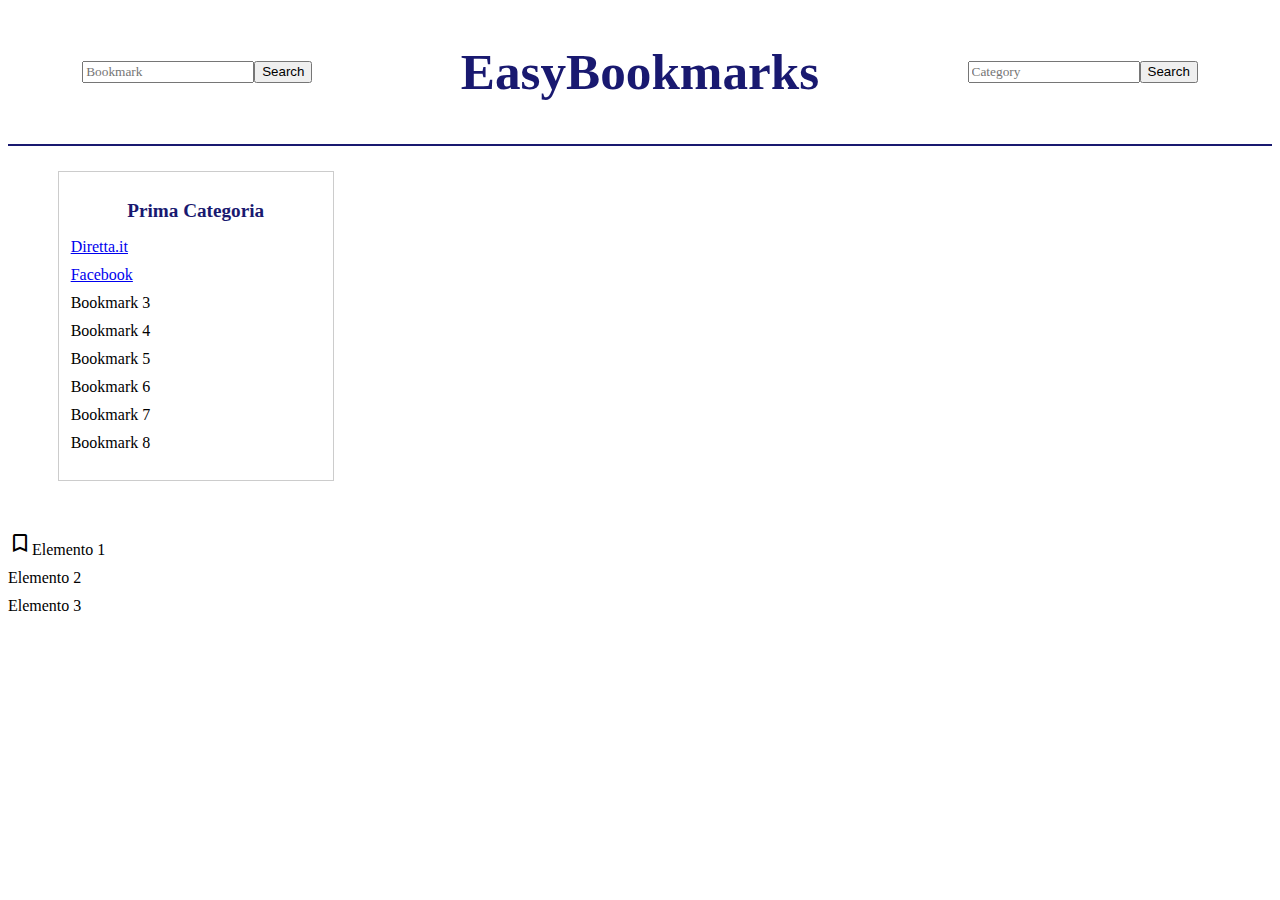
==== index.html @ 7f330d63 "Initial commit" ====
<!DOCTYPE html>
<html lang="en">
<head>
  <meta charset="UTF-8">
  <meta name="viewport" content="width=device-width, initial-scale=1.0">
  <title>EasyBookmarks</title>
  <link rel="stylesheet" href="style.css">
  <link rel="stylesheet" href="https://fonts.googleapis.com/css2?family=Material+Symbols+Outlined:opsz,wght,FILL,GRAD@24,400,0,0" />
</head>
<body>
	
  <div id="top">


    <div id="sbookmarks1" class="sup"> 
      <label for="search bookmark" class="searchbox"></label>
      <input type="search" id="searchbookmark" class="sbox" name="search bookmark" placeholder="Bookmark">
      <input type="submit" class="sub" value="Search">
    </div>
   
    <div id="title" class="sup">
      <h1>EasyBookmarks</h1>
    </div>

<div id="search-bar">
    <div id="sbookmarks2" class="sup"> 
      <label for="search bookmark" class="searchbox"></label>
      <input type="search" id="searchbookmark" class="sbox" name="search bookmark" placeholder="Bookmark">
      <input type="submit" class="sub" value="Search">
    </div>
    <div id="scategory" class="sup"> 
      <label for="search category" class="searchbox"></label>
      <input type="search" id="searchcategory" class="sbox" name="search category" placeholder="Category">
      <input type="submit" class="sub" value="Search">
      </div>

  </div>
</div>

  <div id="horizontal">
    <hr color="#191970" size="2px">
  </div>

<div id="contentDiv">

  <!--<div class="FirstRow">
    <h2 class="CatName">Prima Categoria</h2>

    <ul>
      <li><a href="https://www.diretta.it/">Diretta.it</a><i class="fa-solid fa-bookmark"></i></li>
      <li><a href="https://www.facebook.com/">Facebook</a></li>
      <li>Bookmark 3</li>
      <li>Bookmark 4</li>
      <li>Bookmark 5</li>
      <li>Bookmark 6</li>
      <li>Bookmark 7</li>
      <li>Bookmark 8</li>
    </ul>
  </div>-->
  <div class="categoryDiv">
    <h2 class="CatName">Prima Categoria</h2>

    <ul>
      <li><a href="https://www.diretta.it/">Diretta.it</a><i class="fa-solid fa-bookmark"></i></li>
      <li><a href="https://www.facebook.com/">Facebook</a></li>
      <li>Bookmark 3</li>
      <li>Bookmark 4</li>
      <li>Bookmark 5</li>
      <li>Bookmark 6</li>
      <li>Bookmark 7</li>
      <li>Bookmark 8</li>
    </ul>
  </div>
</div>



<!-- per l'icona +

<span class="material-symbols-outlined">
  add
  </span>

--> 
  
<ul id=”lista-web-font”>
  <li><i class="material-symbols-outlined">
    bookmark
    </i>Elemento 1</li>
  <li>Elemento 2</li>
  <li>Elemento 3</li>
</ul>



  
</body>
</html>
---- style.css ----
#top {
    display: flex;
    text-align: center;
    margin-top: 0;
    margin-bottom: 0;
    align-items: center;
    justify-content: space-around;
   }



.sup {
    text-align: center;
    display: flex;
}

#sbookmarks2{
    display: none;
}

#search-bar{
    display: flex;
    flex-direction: row;
    justify-content: space-around;

}
#title {
    text-align: center;
    font-family: 'Georgia', Times, serif;
    font-size:160%;
    color: midnightblue; 
}

.sbox {
    font-family: 'Georgia', Times, serif;
}


       
/*.sbox {       per stondare le barre di ricerca
    border: 0;
    -moz-border-radius: 8px;
    -webkit-border-radius: 8px;
    border-radius:8px;
    -moz-box-shadow: 1px 1px 2px rgba(0, 0, 0, 0.75) inset;
    -webkit-box-shadow: 1px 1px 2px rgba(0, 0, 0, 0.75) inset;
    box-shadow: 1px 1px 2px rgba(0, 0, 0, 0.75) inset;

} */

#horizontal {
    margin-bottom: 2%;
}

#contentDiv{
    margin: 2%;
}

.categoryDiv {
    border: 1px solid #ccc;
    padding: 1%;
    width: 13.5%; /* Personalizza la larghezza del riquadro a tuo piacimento */
    display: inline-block;
    margin-left: 2%;
    margin-right: 2%;
    margin-bottom: 2%;    
    min-width: 250px;
    /*background-color: gainsboro;*/
    
  }

.CatName {
    text-align: center;
    color: midnightblue; 
    font-family: 'Georgia', Times, serif;
    font-size: 120%;
}



ul{
    list-style-type: none;
    padding: 0;
}

li{
    margin-bottom: 10px;
}

.list-icon{
    margin-right: 10px;
    margin-bottom: 10px;
}



 @media screen and (max-width:900px) {
    #sbookmarks1{
        display: none;
    }
     #sbookmarks2{
        display: flex;
    }

    #top {
        display: flex;
        flex-direction: column;
        align-items: center;
       }
       #search-bar{
       width: 100%;
    }
    
 }       
 @media screen and (max-width:500px) {
    #search-bar{
        flex-direction: column;
        align-items: center;
    }
    #sbookmarks2{
        margin-bottom: 10px;
    }
    #title {
        font-size: 110%;
    }
 }
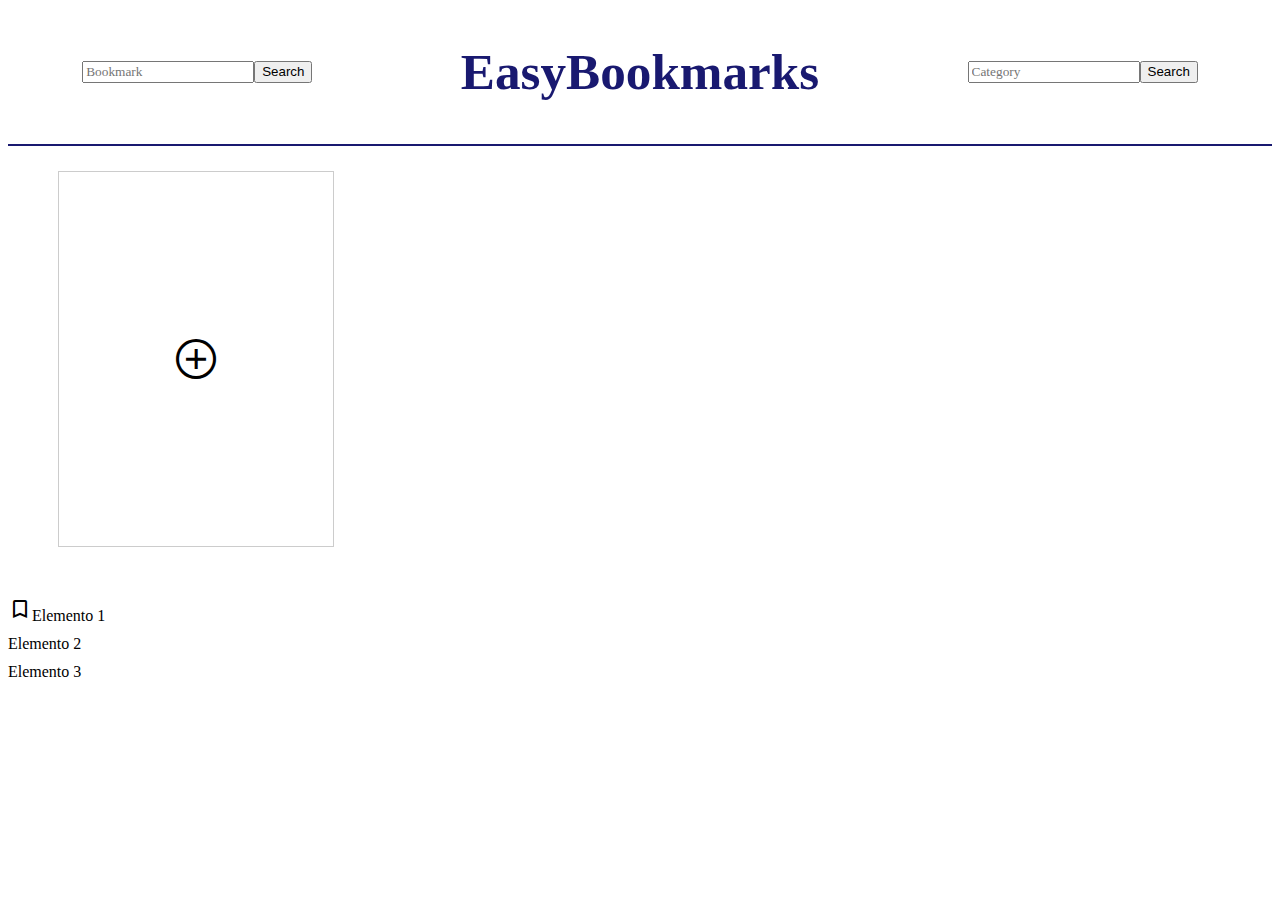
==== commit b5f1d9ba: "added newCategory function" ====
--- a/index.html
+++ b/index.html
@@ -1,49 +1,66 @@
 <!DOCTYPE html>
 <html lang="en">
-<head>
-  <meta charset="UTF-8">
-  <meta name="viewport" content="width=device-width, initial-scale=1.0">
-  <title>EasyBookmarks</title>
-  <link rel="stylesheet" href="style.css">
-  <link rel="stylesheet" href="https://fonts.googleapis.com/css2?family=Material+Symbols+Outlined:opsz,wght,FILL,GRAD@24,400,0,0" />
-</head>
-<body>
-	
-  <div id="top">
+  <head>
+    <meta charset="UTF-8" />
+    <meta name="viewport" content="width=device-width, initial-scale=1.0" />
+    <title>EasyBookmarks</title>
+    <link rel="stylesheet" href="style.css" />
+    <script src="script.js"></script>
+    <link
+      rel="stylesheet"
+      href="https://fonts.googleapis.com/css2?family=Material+Symbols+Outlined:opsz,wght,FILL,GRAD@24,400,0,0"
+    />
+  </head>
+  <body>
+    <div id="top">
+      <div id="sbookmarks1" class="sup">
+        <label for="search bookmark" class="searchbox"></label>
+        <input
+          type="search"
+          id="searchbookmark"
+          class="sbox"
+          name="search bookmark"
+          placeholder="Bookmark"
+        />
+        <input type="submit" class="sub" value="Search" />
+      </div>
 
+      <div id="title" class="sup">
+        <h1>EasyBookmarks</h1>
+      </div>
 
-    <div id="sbookmarks1" class="sup"> 
-      <label for="search bookmark" class="searchbox"></label>
-      <input type="search" id="searchbookmark" class="sbox" name="search bookmark" placeholder="Bookmark">
-      <input type="submit" class="sub" value="Search">
-    </div>
-   
-    <div id="title" class="sup">
-      <h1>EasyBookmarks</h1>
+      <div id="search-bar">
+        <div id="sbookmarks2" class="sup">
+          <label for="search bookmark" class="searchbox"></label>
+          <input
+            type="search"
+            id="searchbookmark"
+            class="sbox"
+            name="search bookmark"
+            placeholder="Bookmark"
+          />
+          <input type="submit" class="sub" value="Search" />
+        </div>
+        <div id="scategory" class="sup">
+          <label for="search category" class="searchbox"></label>
+          <input
+            type="search"
+            id="searchcategory"
+            class="sbox"
+            name="search category"
+            placeholder="Category"
+          />
+          <input type="submit" class="sub" value="Search" />
+        </div>
+      </div>
     </div>
 
-<div id="search-bar">
-    <div id="sbookmarks2" class="sup"> 
-      <label for="search bookmark" class="searchbox"></label>
-      <input type="search" id="searchbookmark" class="sbox" name="search bookmark" placeholder="Bookmark">
-      <input type="submit" class="sub" value="Search">
+    <div id="horizontal">
+      <hr color="#191970" size="2px" />
     </div>
-    <div id="scategory" class="sup"> 
-      <label for="search category" class="searchbox"></label>
-      <input type="search" id="searchcategory" class="sbox" name="search category" placeholder="Category">
-      <input type="submit" class="sub" value="Search">
-      </div>
 
-  </div>
-</div>
-
-  <div id="horizontal">
-    <hr color="#191970" size="2px">
-  </div>
-
-<div id="contentDiv">
-
-  <!--<div class="FirstRow">
+    <div id="contentDiv">
+      <!--<div class="FirstRow">
     <h2 class="CatName">Prima Categoria</h2>
 
     <ul>
@@ -57,42 +74,25 @@
       <li>Bookmark 8</li>
     </ul>
   </div>-->
-  <div class="categoryDiv">
-    <h2 class="CatName">Prima Categoria</h2>
+      <div class="categoryDiv">
+        <div id="addCategoryDiv">
+          <i id="addCategory" class="material-symbols-outlined" onclick="addCategory('category_name')"> add_circle</i>
+        </div>
+      </div>
+    </div>
 
-    <ul>
-      <li><a href="https://www.diretta.it/">Diretta.it</a><i class="fa-solid fa-bookmark"></i></li>
-      <li><a href="https://www.facebook.com/">Facebook</a></li>
-      <li>Bookmark 3</li>
-      <li>Bookmark 4</li>
-      <li>Bookmark 5</li>
-      <li>Bookmark 6</li>
-      <li>Bookmark 7</li>
-      <li>Bookmark 8</li>
-    </ul>
-  </div>
-</div>
-
-
-
-<!-- per l'icona +
+    <!-- per l'icona +
 
 <span class="material-symbols-outlined">
   add
   </span>
 
---> 
-  
-<ul id=”lista-web-font”>
-  <li><i class="material-symbols-outlined">
-    bookmark
-    </i>Elemento 1</li>
-  <li>Elemento 2</li>
-  <li>Elemento 3</li>
-</ul>
+-->
 
-
-
-  
-</body>
-</html>+    <ul id="”lista-web-font”">
+      <li><i class="material-symbols-outlined"> bookmark </i>Elemento 1</li>
+      <li>Elemento 2</li>
+      <li>Elemento 3</li>
+    </ul>
+  </body>
+</html>
--- a/style.css
+++ b/style.css
@@ -1,44 +1,37 @@
-
-
 #top {
-    display: flex;
-    text-align: center;
-    margin-top: 0;
-    margin-bottom: 0;
-    align-items: center;
-    justify-content: space-around;
-   }
-
-
+  display: flex;
+  text-align: center;
+  margin-top: 0;
+  margin-bottom: 0;
+  align-items: center;
+  justify-content: space-around;
+}
 
 .sup {
-    text-align: center;
-    display: flex;
+  text-align: center;
+  display: flex;
 }
 
-#sbookmarks2{
-    display: none;
+#sbookmarks2 {
+  display: none;
 }
 
-#search-bar{
-    display: flex;
-    flex-direction: row;
-    justify-content: space-around;
-
+#search-bar {
+  display: flex;
+  flex-direction: row;
+  justify-content: space-around;
 }
 #title {
-    text-align: center;
-    font-family: 'Georgia', Times, serif;
-    font-size:160%;
-    color: midnightblue; 
+  text-align: center;
+  font-family: "Georgia", Times, serif;
+  font-size: 160%;
+  color: midnightblue;
 }
 
 .sbox {
-    font-family: 'Georgia', Times, serif;
+  font-family: "Georgia", Times, serif;
 }
 
-
-       
 /*.sbox {       per stondare le barre di ricerca
     border: 0;
     -moz-border-radius: 8px;
@@ -51,81 +44,87 @@
 } */
 
 #horizontal {
-    margin-bottom: 2%;
+  margin-bottom: 2%;
 }
 
-#contentDiv{
+#contentDiv {    
     margin: 2%;
+    display: flex;
+    /*flex-direction: row-reverse;
+    justify-content: flex-end;*/
+    flex-wrap: wrap;
 }
 
 .categoryDiv {
-    border: 1px solid #ccc;
-    padding: 1%;
-    width: 13.5%; /* Personalizza la larghezza del riquadro a tuo piacimento */
-    display: inline-block;
-    margin-left: 2%;
-    margin-right: 2%;
-    margin-bottom: 2%;    
-    min-width: 250px;
-    /*background-color: gainsboro;*/
-    
+  border: 1px solid #ccc;
+  padding: 1%;
+  width: 13.5%; /* Personalizza la larghezza del riquadro a tuo piacimento */
+  display: inline-block;
+  margin-left: 2%;
+  margin-right: 2%;
+  margin-bottom: 2%;
+  min-width: 250px;
+  height: 350px;
+  /*background-color: gainsboro;*/
+}
+
+#addCategory {
+  font-size: 300%;
+}
+#addCategoryDiv {
+  height: 100%;
+  display: flex;
+  align-items: center;
+  justify-content: center;
+}
+
+.CatName {
+  text-align: center;
+  color: midnightblue;
+  font-family: "Georgia", Times, serif;
+  font-size: 120%;
+}
+
+ul {
+  list-style-type: none;
+  padding: 0;
+}
+
+li {
+  margin-bottom: 10px;
+}
+
+.list-icon {
+  margin-right: 10px;
+  margin-bottom: 10px;
+}
+
+@media screen and (max-width: 900px) {
+  #sbookmarks1 {
+    display: none;
+  }
+  #sbookmarks2 {
+    display: flex;
   }
 
-.CatName {
-    text-align: center;
-    color: midnightblue; 
-    font-family: 'Georgia', Times, serif;
-    font-size: 120%;
+  #top {
+    display: flex;
+    flex-direction: column;
+    align-items: center;
+  }
+  #search-bar {
+    width: 100%;
+  }
 }
-
-
-
-ul{
-    list-style-type: none;
-    padding: 0;
+@media screen and (max-width: 500px) {
+  #search-bar {
+    flex-direction: column;
+    align-items: center;
+  }
+  #sbookmarks2 {
+    margin-bottom: 10px;
+  }
+  #title {
+    font-size: 110%;
+  }
 }
-
-li{
-    margin-bottom: 10px;
-}
-
-.list-icon{
-    margin-right: 10px;
-    margin-bottom: 10px;
-}
-
-
-
- @media screen and (max-width:900px) {
-    #sbookmarks1{
-        display: none;
-    }
-     #sbookmarks2{
-        display: flex;
-    }
-
-    #top {
-        display: flex;
-        flex-direction: column;
-        align-items: center;
-       }
-       #search-bar{
-       width: 100%;
-    }
-    
- }       
- @media screen and (max-width:500px) {
-    #search-bar{
-        flex-direction: column;
-        align-items: center;
-    }
-    #sbookmarks2{
-        margin-bottom: 10px;
-    }
-    #title {
-        font-size: 110%;
-    }
- }  
-
-
-
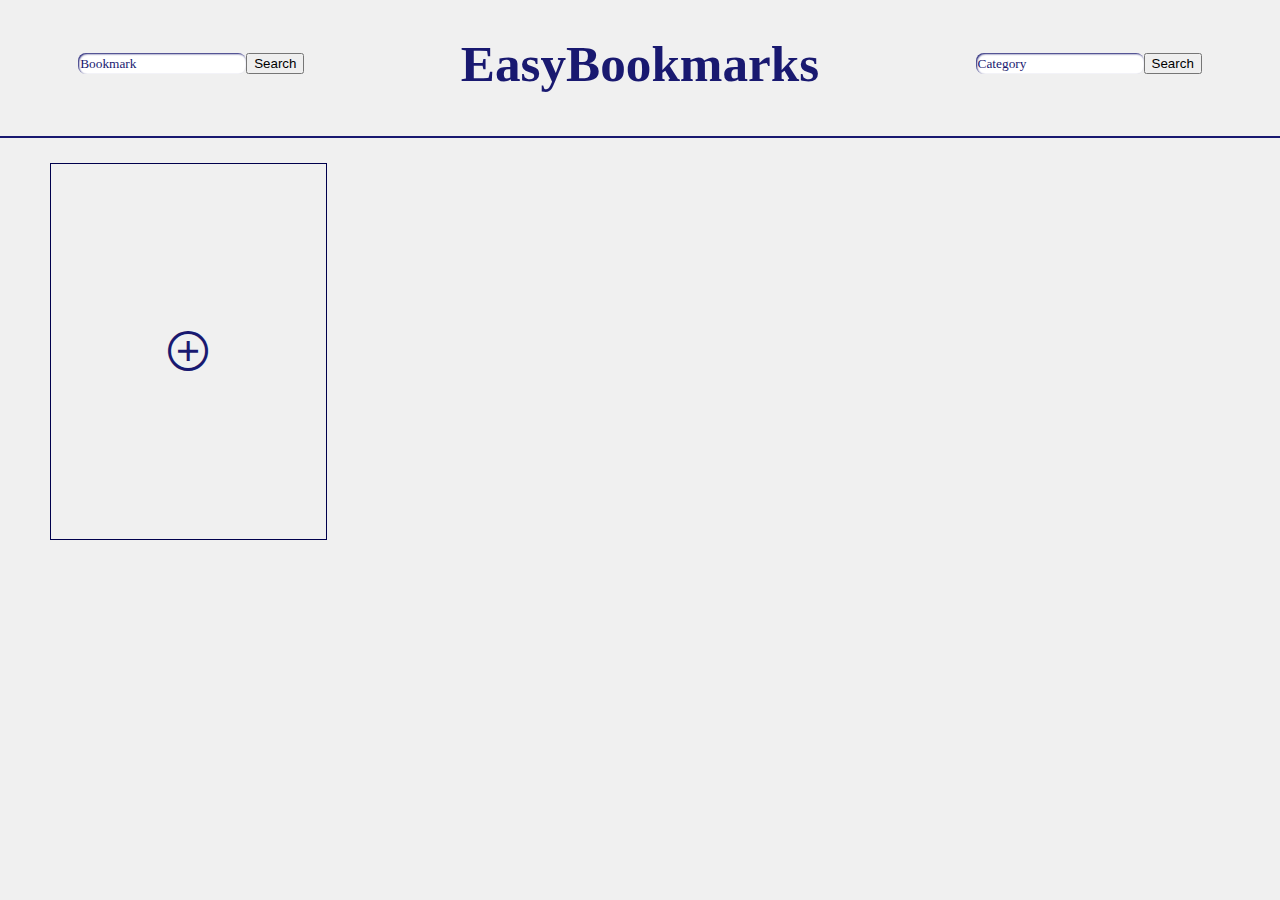
==== commit ed50428c: "delete add subcategories" ====
--- a/index.html
+++ b/index.html
@@ -76,23 +76,13 @@
   </div>-->
       <div class="categoryDiv">
         <div id="addCategoryDiv">
-          <i id="addCategory" class="material-symbols-outlined" onclick="addCategory('category_name')"> add_circle</i>
+          <i title = "Add Category" id="addCategory" class="material-symbols-outlined" onclick="openAddCategoryDialog()"> add_circle</i>
         </div>
       </div>
     </div>
 
-    <!-- per l'icona +
+   
 
-<span class="material-symbols-outlined">
-  add
-  </span>
-
--->
-
-    <ul id="”lista-web-font”">
-      <li><i class="material-symbols-outlined"> bookmark </i>Elemento 1</li>
-      <li>Elemento 2</li>
-      <li>Elemento 3</li>
-    </ul>
+   
   </body>
 </html>
--- a/style.css
+++ b/style.css
@@ -1,3 +1,9 @@
+body {
+  background-color: #f0f0f0; /* Sostituisci con il colore desiderato */
+  margin: 0; /* Rimuove il margine predefinito */
+  padding: 0; /* Rimuove il padding predefinito */
+}
+
 #top {
   display: flex;
   text-align: center;
@@ -32,31 +38,53 @@
   font-family: "Georgia", Times, serif;
 }
 
-/*.sbox {       per stondare le barre di ricerca
-    border: 0;
-    -moz-border-radius: 8px;
-    -webkit-border-radius: 8px;
-    border-radius:8px;
-    -moz-box-shadow: 1px 1px 2px rgba(0, 0, 0, 0.75) inset;
-    -webkit-box-shadow: 1px 1px 2px rgba(0, 0, 0, 0.75) inset;
-    box-shadow: 1px 1px 2px rgba(0, 0, 0, 0.75) inset;
-
-} */
+.sbox {
+  border: 0;
+  -moz-border-radius: 8px;
+  -webkit-border-radius: 8px;
+  border-radius: 8px;
+  -moz-box-shadow: 1px 1px 2px rgb(25, 25, 112) inset;
+  -webkit-box-shadow: 1px 1px 2px rgb(25, 25, 112) inset;
+  box-shadow: 1px 1px 2px rgb(25, 25, 112) inset;
+}
+
+i {
+  cursor: pointer;
+}
 
 #horizontal {
   margin-bottom: 2%;
 }
 
-#contentDiv {    
-    margin: 2%;
-    display: flex;
-    /*flex-direction: row-reverse;
+#contentDiv {
+  margin: 2%;
+  display: flex;
+  /*flex-direction: row-reverse;
     justify-content: flex-end;*/
-    flex-wrap: wrap;
+  flex-wrap: wrap;
+}
+
+.divUrlSub {
+  display: none;
+
+  margin-left: 10%;
+}
+
+.liDiv {
+  display: flex;
+  align-items: flex-start;
+  color: midnightblue;
+  margin-left: 5%;
+}
+.headerDiv {
+  display: flex;
+  align-items: center;
+  justify-content: space-around;
+  color: midnightblue;
 }
 
 .categoryDiv {
-  border: 1px solid #ccc;
+  border: 1px solid #00004c;
   padding: 1%;
   width: 13.5%; /* Personalizza la larghezza del riquadro a tuo piacimento */
   display: inline-block;
@@ -70,12 +98,17 @@
 
 #addCategory {
   font-size: 300%;
+  color: midnightblue;
 }
 #addCategoryDiv {
   height: 100%;
   display: flex;
   align-items: center;
   justify-content: center;
+}
+
+.buttonDiv {
+  color: midnightblue;
 }
 
 .CatName {
@@ -128,3 +161,57 @@
     font-size: 110%;
   }
 }
+
+/* per cambiare il colore del placeholder delle barre di ricerca*/
+::-webkit-input-placeholder {
+  /* WebKit browsers (Safari, Google Chrome, Opera 15+) */
+  color: midnightblue;
+}
+:-moz-placeholder {
+  /* Mozilla Firefox 4 to 18 */
+  color: midnightblue;
+  opacity: 1;
+}
+::-moz-placeholder {
+  /* Mozilla Firefox 19+ */
+  color: midnightblue;
+  opacity: 1;
+}
+:-ms-input-placeholder {
+  /* Internet Explorer 10+ */
+  color: midnightblue;
+}
+
+#finestraInput {
+  display: none;
+  position: fixed;
+  top: 50%;
+  left: 50%;
+  transform: translate(-50%, -50%);
+  padding: 20px;
+  background-color: #fff;
+  border: 1px solid #ccc;
+  box-shadow: 0 0 10px rgba(0, 0, 0, 0.2);
+  z-index: 999;
+}
+
+#inputUtente {
+  width: 100%;
+  padding: 10px;
+  font-size: 16px;
+  margin-bottom: 10px;
+}
+
+#confermaButton {
+  padding: 12px 20px;
+  font-size: 16px;
+  background-color: #4caf50;
+  color: #fff;
+  border: none;
+  border-radius: 5px;
+  cursor: pointer;
+}
+
+#confermaButton:hover {
+  background-color: #45a049;
+}
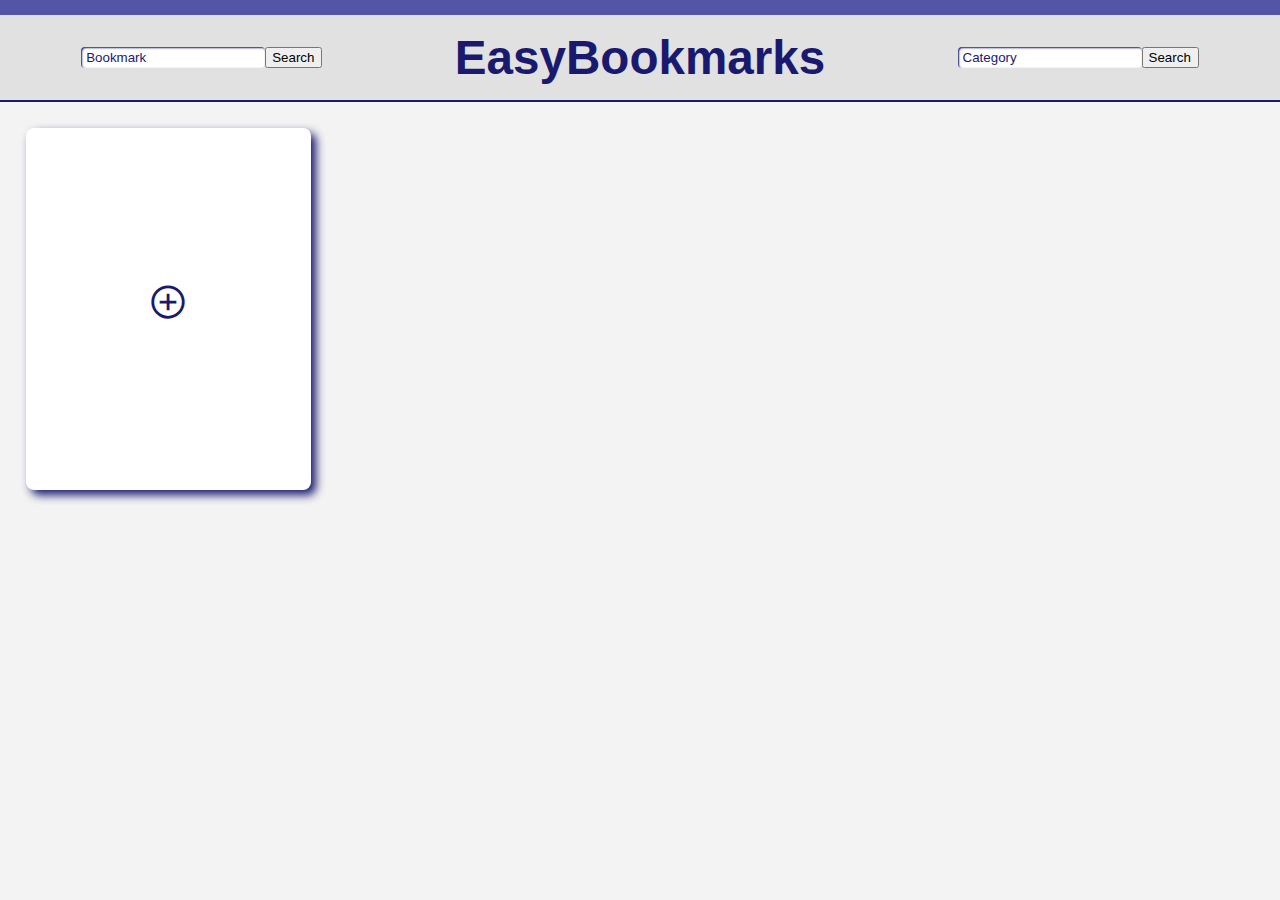
==== commit badadd93: "added hierarchy" ====
--- a/index.html
+++ b/index.html
@@ -5,22 +5,24 @@
     <meta name="viewport" content="width=device-width, initial-scale=1.0" />
     <title>EasyBookmarks</title>
     <link rel="stylesheet" href="style.css" />
-    <script src="script.js"></script>
+    <script src="script2.js"></script>
     <link
       rel="stylesheet"
       href="https://fonts.googleapis.com/css2?family=Material+Symbols+Outlined:opsz,wght,FILL,GRAD@24,400,0,0"
     />
   </head>
   <body>
+    <div id="row"></div>
     <div id="top">
       <div id="sbookmarks1" class="sup">
         <label for="search bookmark" class="searchbox"></label>
         <input
-          type="search"
+          type="text"
           id="searchbookmark"
           class="sbox"
           name="search bookmark"
           placeholder="Bookmark"
+          oninput="searchBookmark(value)"
         />
         <input type="submit" class="sub" value="Search" />
       </div>
@@ -33,22 +35,24 @@
         <div id="sbookmarks2" class="sup">
           <label for="search bookmark" class="searchbox"></label>
           <input
-            type="search"
+            type="text"
             id="searchbookmark"
             class="sbox"
             name="search bookmark"
             placeholder="Bookmark"
+            oninput="searchBookmark(value)"
           />
           <input type="submit" class="sub" value="Search" />
         </div>
         <div id="scategory" class="sup">
           <label for="search category" class="searchbox"></label>
           <input
-            type="search"
+            type="text"
             id="searchcategory"
             class="sbox"
             name="search category"
             placeholder="Category"
+            oninput="searchCategory(value)"
           />
           <input type="submit" class="sub" value="Search" />
         </div>
@@ -59,30 +63,26 @@
       <hr color="#191970" size="2px" />
     </div>
 
-    <div id="contentDiv">
-      <!--<div class="FirstRow">
-    <h2 class="CatName">Prima Categoria</h2>
-
-    <ul>
-      <li><a href="https://www.diretta.it/">Diretta.it</a><i class="fa-solid fa-bookmark"></i></li>
-      <li><a href="https://www.facebook.com/">Facebook</a></li>
-      <li>Bookmark 3</li>
-      <li>Bookmark 4</li>
-      <li>Bookmark 5</li>
-      <li>Bookmark 6</li>
-      <li>Bookmark 7</li>
-      <li>Bookmark 8</li>
-    </ul>
-  </div>-->
-      <div class="categoryDiv">
-        <div id="addCategoryDiv">
-          <i title = "Add Category" id="addCategory" class="material-symbols-outlined" onclick="openAddCategoryDialog()"> add_circle</i>
+      <div id="contentDiv">
+        <div class="categoryDiv">
+          <div id="addCategoryDiv">
+            <i
+              title="Add Category"
+              id="addCategory"
+              class="material-symbols-outlined"
+              onclick="openAddCategoryDialog()"
+            >
+              add_circle</i
+            >
+          </div>
         </div>
       </div>
+
+
+
+    <div>
+      <dialog id="dialogWindow">
+      </dialog>
     </div>
-
-   
-
-   
   </body>
 </html>
--- a/style.css
+++ b/style.css
@@ -1,16 +1,28 @@
 body {
-  background-color: #f0f0f0; /* Sostituisci con il colore desiderato */
-  margin: 0; /* Rimuove il margine predefinito */
-  padding: 0; /* Rimuove il padding predefinito */
-}
-
-#top {
-  display: flex;
-  text-align: center;
-  margin-top: 0;
+  background-color: #f5faff;
+  margin: 0;
+  padding: 0;
+  font-family: Verdana, Helvetica, sans-serif;
+  font-size:14px;
+  background-color: #f3f3f3;
+}
+h1 {
+  margin: 0%;
+}
+#row{width: 100%;
+  height: 15px;
+  background-color: #5555a7;
+}
+
+#top {  
+  display: flex;
+  text-align: center;
+
   margin-bottom: 0;
   align-items: center;
   justify-content: space-around;
+  padding: 15px;
+  background-color: #e1e1e1;
 }
 
 .sup {
@@ -29,20 +41,16 @@
 }
 #title {
   text-align: center;
-  font-family: "Georgia", Times, serif;
-  font-size: 160%;
-  color: midnightblue;
-}
-
-.sbox {
-  font-family: "Georgia", Times, serif;
-}
+  font-size: 170%;
+  color: midnightblue;
+}
+
 
 .sbox {
   border: 0;
-  -moz-border-radius: 8px;
-  -webkit-border-radius: 8px;
-  border-radius: 8px;
+  -moz-border-radius: 4px;
+  -webkit-border-radius: 4px;
+  border-radius: 4px;
   -moz-box-shadow: 1px 1px 2px rgb(25, 25, 112) inset;
   -webkit-box-shadow: 1px 1px 2px rgb(25, 25, 112) inset;
   box-shadow: 1px 1px 2px rgb(25, 25, 112) inset;
@@ -57,11 +65,7 @@
 }
 
 #contentDiv {
-  margin: 2%;
-  display: flex;
-  /*flex-direction: row-reverse;
-    justify-content: flex-end;*/
-  flex-wrap: wrap;
+  display: ruby;
 }
 
 .divUrlSub {
@@ -70,30 +74,63 @@
   margin-left: 10%;
 }
 
+#deleteUrlIcon {
+  font-size: 110%;
+  color: midnightblue;
+}
+
 .liDiv {
   display: flex;
-  align-items: flex-start;
+  align-items: center;
   color: midnightblue;
   margin-left: 5%;
 }
+.liDiv1 {
+  flex-wrap: nowrap;
+  text-wrap: nowrap;
+  white-space: nowrap;
+  overflow: hidden;
+  text-overflow: ellipsis;
+  display: flex;
+  width: calc(100% - 50px);
+}
 .headerDiv {
+  margin-top: 15px;
   display: flex;
   align-items: center;
   justify-content: space-around;
   color: midnightblue;
 }
 
+.highlights {
+  background-color: #d5def5;
+}
+h3 {
+  margin: 0;
+
+}
+hr{
+  margin: 0;
+}
 .categoryDiv {
-  border: 1px solid #00004c;
   padding: 1%;
-  width: 13.5%; /* Personalizza la larghezza del riquadro a tuo piacimento */
+  padding-top: 0;
+  width: 13.5%;
   display: inline-block;
   margin-left: 2%;
   margin-right: 2%;
   margin-bottom: 2%;
-  min-width: 250px;
+  min-width: 260px;
   height: 350px;
-  /*background-color: gainsboro;*/
+  overflow: auto;
+  background-color: #ffffff;
+  border-radius: 8px;
+  font-size: 95%;
+  box-shadow: 5px 5px 10px midnightblue;
+}
+
+input{
+  padding-left: 5px;
 }
 
 #addCategory {
@@ -111,10 +148,13 @@
   color: midnightblue;
 }
 
+#deleteSubcatIcon, #addUrlSubcatIcon {
+  font-size: 130%;
+}
+
 .CatName {
   text-align: center;
   color: midnightblue;
-  font-family: "Georgia", Times, serif;
   font-size: 120%;
 }
 
@@ -125,6 +165,36 @@
 
 li {
   margin-bottom: 10px;
+}
+
+.liUrlCat {
+  display: flex;
+  justify-content: space-between;
+}
+
+a {
+  display: block;
+  flex-wrap: nowrap;
+  text-wrap: nowrap;
+  white-space: nowrap;
+  overflow: hidden;
+  text-overflow: ellipsis;
+  width: 100%;
+  text-decoration: none;
+  color: midnightblue;
+}
+
+#dialogWindow {
+  border-color: midnightblue;
+  background-color: #fafafa;
+  border-radius: 5px;
+  padding: 20px;
+}
+
+#labelSelection {
+  margin-bottom: 5%;
+  font-weight: bold;
+  color: midnightblue;
 }
 
 .list-icon {
@@ -162,37 +232,19 @@
   }
 }
 
-/* per cambiare il colore del placeholder delle barre di ricerca*/
 ::-webkit-input-placeholder {
-  /* WebKit browsers (Safari, Google Chrome, Opera 15+) */
   color: midnightblue;
 }
 :-moz-placeholder {
-  /* Mozilla Firefox 4 to 18 */
   color: midnightblue;
   opacity: 1;
 }
 ::-moz-placeholder {
-  /* Mozilla Firefox 19+ */
   color: midnightblue;
   opacity: 1;
 }
 :-ms-input-placeholder {
-  /* Internet Explorer 10+ */
-  color: midnightblue;
-}
-
-#finestraInput {
-  display: none;
-  position: fixed;
-  top: 50%;
-  left: 50%;
-  transform: translate(-50%, -50%);
-  padding: 20px;
-  background-color: #fff;
-  border: 1px solid #ccc;
-  box-shadow: 0 0 10px rgba(0, 0, 0, 0.2);
-  z-index: 999;
+  color: midnightblue;
 }
 
 #inputUtente {
@@ -215,3 +267,22 @@
 #confermaButton:hover {
   background-color: #45a049;
 }
+
+.icon_img {
+  margin-right: 5px;
+}
+
+#dialogButtonsDiv {
+  display: flex;
+  justify-content: center;
+  margin-top: 4%;
+}
+
+.dialogButtons {
+  background-color: #c3baee;
+  border: 0px;
+  border-radius: 3px;
+  padding: 1% 2%;
+  margin: 0 5%;
+  cursor: pointer;
+}
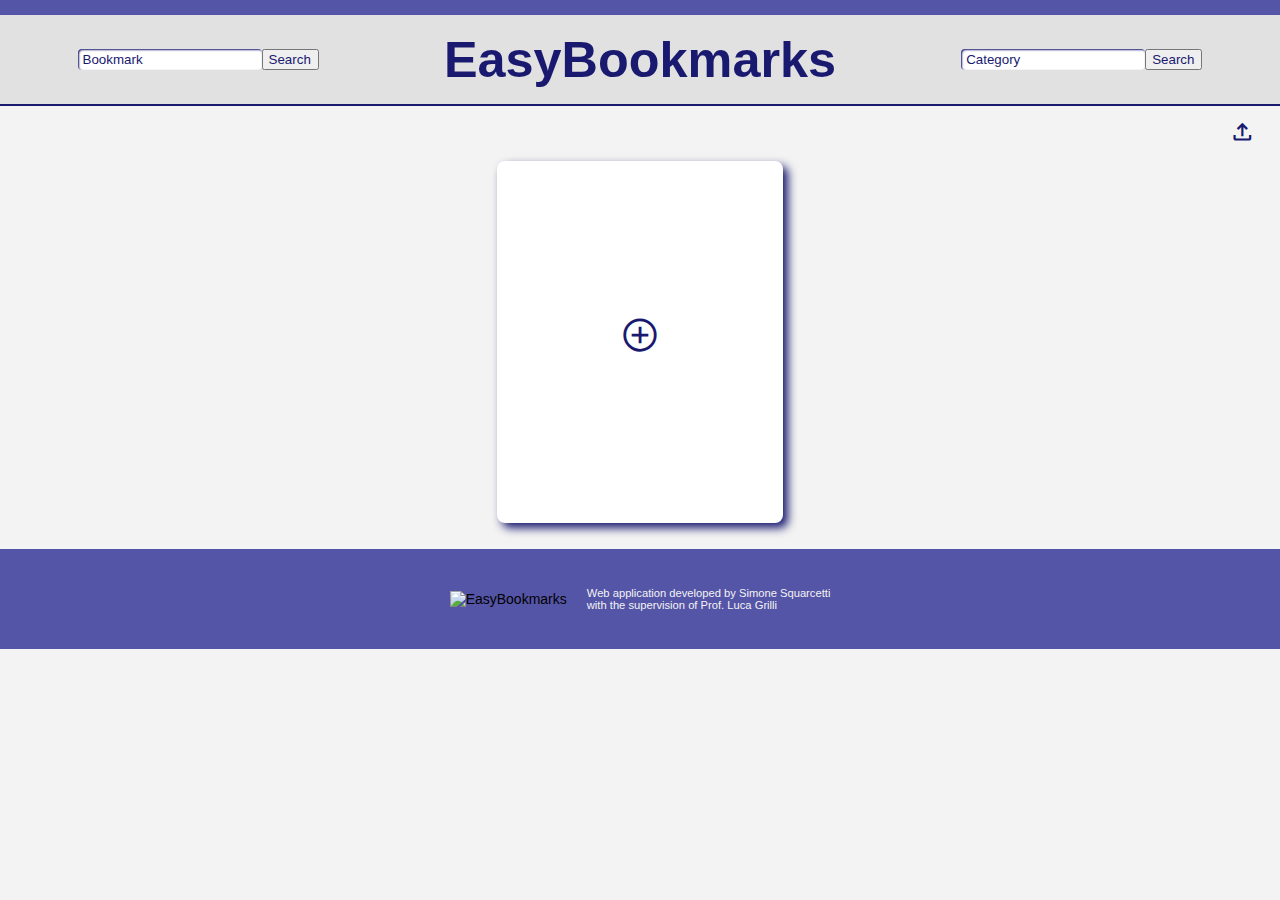
==== commit aea99338: "import function" ====
--- a/index.html
+++ b/index.html
@@ -5,13 +5,15 @@
     <meta name="viewport" content="width=device-width, initial-scale=1.0" />
     <title>EasyBookmarks</title>
     <link rel="stylesheet" href="style.css" />
-    <script src="script2.js"></script>
+
     <link
       rel="stylesheet"
       href="https://fonts.googleapis.com/css2?family=Material+Symbols+Outlined:opsz,wght,FILL,GRAD@24,400,0,0"
     />
+    <link rel="icon" href="favicon.ico" type="image/x-icon" />
   </head>
   <body>
+    
     <div id="row"></div>
     <div id="top">
       <div id="sbookmarks1" class="sup">
@@ -61,28 +63,56 @@
 
     <div id="horizontal">
       <hr color="#191970" size="2px" />
+      <div id="importDiv">
+        <i
+          title="Import Bookmarks"
+          id="importIcon"
+          class="material-symbols-outlined"
+          onclick="openImportBookmarksDialog()"
+        >
+          upload
+        </i>
+      </div>
     </div>
 
-      <div id="contentDiv">
-        <div class="categoryDiv">
-          <div id="addCategoryDiv">
-            <i
-              title="Add Category"
-              id="addCategory"
-              class="material-symbols-outlined"
-              onclick="openAddCategoryDialog()"
-            >
-              add_circle</i
-            >
-          </div>
-        </div>
+    
+
+    <div id="contentDiv">
+      
+      <div class="categoryDiv" id="addCategoryDiv">
+        <i
+          title="Add Category"
+          id="addCategory"
+          class="material-symbols-outlined"
+          onclick="openAddCategoryDialog()"
+        >
+          add_circle</i
+        >
       </div>
-
-
+    </div>
 
     <div>
-      <dialog id="dialogWindow">
-      </dialog>
+      <dialog id="dialogWindow"></dialog>
     </div>
+
+    <div id="credits">
+      <div id="logo">
+        <img
+          src="file:///C:\Users\simos\Desktop\EasyBookmarks/logo.jpg"
+          alt="EasyBookmarks"
+          width="50px"
+        />
+      </div>
+      <div id="creditsText">
+        <p style="font-size: 80%">
+          Web application developed by Simone Squarcetti <br />
+          with the supervision of Prof. Luca Grilli
+        </p>
+      </div>
+    </div>
+
+    <script src="script2.js"></script>
+    <script src="https://cdnjs.cloudflare.com/ajax/libs/pako/2.0.3/pako.min.js"></script>
+
   </body>
 </html>
--- a/style.css
+++ b/style.css
@@ -6,6 +6,27 @@
   font-size:14px;
   background-color: #f3f3f3;
 }
+
+.loader {
+  border: 8px solid #f3f3f3;
+  border-radius: 50%;
+  border-top: 8px solid #3498db;
+  width: 50px;
+  height: 50px;
+  animation: spin 1s linear infinite;
+  position: fixed;
+  top: 50%;
+  left: 50%;
+  transform: translate(-50%, -50%);
+  z-index: 9999;
+  display: none; 
+}
+
+@keyframes spin {
+  0% { transform: rotate(0deg); }
+  100% { transform: rotate(360deg); }
+}
+
 h1 {
   margin: 0%;
 }
@@ -41,12 +62,13 @@
 }
 #title {
   text-align: center;
-  font-size: 170%;
+  font-size: 180%;
   color: midnightblue;
 }
 
 
 .sbox {
+  width: auto;
   border: 0;
   -moz-border-radius: 4px;
   -webkit-border-radius: 4px;
@@ -60,12 +82,18 @@
   cursor: pointer;
 }
 
+#importDiv{
+  margin-top:1%;
+}
+
 #horizontal {
-  margin-bottom: 2%;
+  margin-bottom: 1%;
 }
 
 #contentDiv {
-  display: ruby;
+  display: flex;
+  flex-wrap: wrap;
+  justify-content: center;
 }
 
 .divUrlSub {
@@ -73,6 +101,37 @@
 
   margin-left: 10%;
 }
+.headerDiv h3{
+  max-width: 65%;
+}
+#inputFile {
+  outline: none;
+  margin-top: 7px;
+}
+
+#closeImportIcon {
+  font-size: 110%;
+  color: midnightblue;
+}
+
+#divImport {
+  display: flex;
+  flex-direction: row;
+  align-items: stretch;
+  justify-content: space-between;
+}
+
+#labelImport {
+  color: midnightblue;
+  margin: 5px 5px 5px 5px;
+}
+
+#divButtonImport {
+  display: flex;
+  align-items: center;
+  margin-top: 11px;
+  justify-content: center;
+}
 
 #deleteUrlIcon {
   font-size: 110%;
@@ -83,7 +142,6 @@
   display: flex;
   align-items: center;
   color: midnightblue;
-  margin-left: 5%;
 }
 .liDiv1 {
   flex-wrap: nowrap;
@@ -94,12 +152,13 @@
   display: flex;
   width: calc(100% - 50px);
 }
-.headerDiv {
+.headerDiv {  
   margin-top: 15px;
   display: flex;
-  align-items: center;
-  justify-content: space-around;
-  color: midnightblue;
+  justify-content: space-between;
+  align-items: center;
+  color: midnightblue;
+  margin-left: 5%;
 }
 
 .highlights {
@@ -115,7 +174,7 @@
 .categoryDiv {
   padding: 1%;
   padding-top: 0;
-  width: 13.5%;
+  width: 15%;
   display: inline-block;
   margin-left: 2%;
   margin-right: 2%;
@@ -129,16 +188,73 @@
   box-shadow: 5px 5px 10px midnightblue;
 }
 
+#credits {
+  background-color: #5555a7;
+  width: 100%;
+  height: 100px;
+  display: flex;
+  justify-content: center;
+  align-items: center;
+  flex-direction: row;
+  
+}
+
+#logo {
+  margin-right: 20px;
+}
+
+#creditsText {
+  color: #f3f3f3;
+}
+
+#addSubSubcatIcon {
+  font-size: 130%;
+}
+
+#editBookmark {
+  font-size: 100%;
+  color: midnightblue;
+}
+
+#editBookmarkFromSub {
+  font-size: 100%;
+  color: midnightblue;
+}
+
+.editInput:focus,.editBookmarkInput:focus {
+  border-color: midnightblue;
+}
+
 input{
   padding-left: 5px;
-}
+  width: 95%;
+  color: midnightblue;
+}
+
+.editInput {
+  color: midnightblue;
+  width: 65%;
+}
+.editBookmarkInput {
+  color: midnightblue;
+  width: 250px;
+}
+
+
+
+#messageLongName, #messageVoidName, #labelTitle, #labelInsertCatName, #labelInsertSubcatName, #labelInsertBookmark, #labelUrl, #messageCatExists, #labeldeleteIcon, #labeldeleteSubIcon, #labeldeleteUrlIcon, #importIcon{
+  color: midnightblue;
+}
+
+
+
+
 
 #addCategory {
   font-size: 300%;
   color: midnightblue;
 }
 #addCategoryDiv {
-  height: 100%;
   display: flex;
   align-items: center;
   justify-content: center;
@@ -150,6 +266,11 @@
 
 #deleteSubcatIcon, #addUrlSubcatIcon {
   font-size: 130%;
+}
+
+#importIcon{
+  font-size: 190%;
+  margin-left: 96%;
 }
 
 .CatName {
@@ -220,15 +341,24 @@
   }
 }
 @media screen and (max-width: 500px) {
+  #title {
+    font-size: 120%;
+  }
+
+  #search-bar {
+    margin-top: 4%;
+  }
+
+  #importIcon {
+    margin-left: 90%;
+  }
+
   #search-bar {
     flex-direction: column;
     align-items: center;
   }
   #sbookmarks2 {
     margin-bottom: 10px;
-  }
-  #title {
-    font-size: 110%;
   }
 }
 
@@ -278,6 +408,30 @@
   margin-top: 4%;
 }
 
+#dialogEditButtonsDiv {
+  display: flex;
+  justify-content: center;
+  margin-top: 6%;
+}
+
+#dialogVoidButtonsDiv {
+  display: flex;
+  justify-content: center;
+  margin-top: 6%;
+}
+
+#dialogLongButtonsDiv {
+  display: flex;
+  justify-content: center;
+  margin-top: 6%;
+}
+
+#divCatExists {
+  display: flex;
+  justify-content: center;
+  margin-top: 6%;
+}
+
 .dialogButtons {
   background-color: #c3baee;
   border: 0px;
@@ -286,3 +440,5 @@
   margin: 0 5%;
   cursor: pointer;
 }
+
+
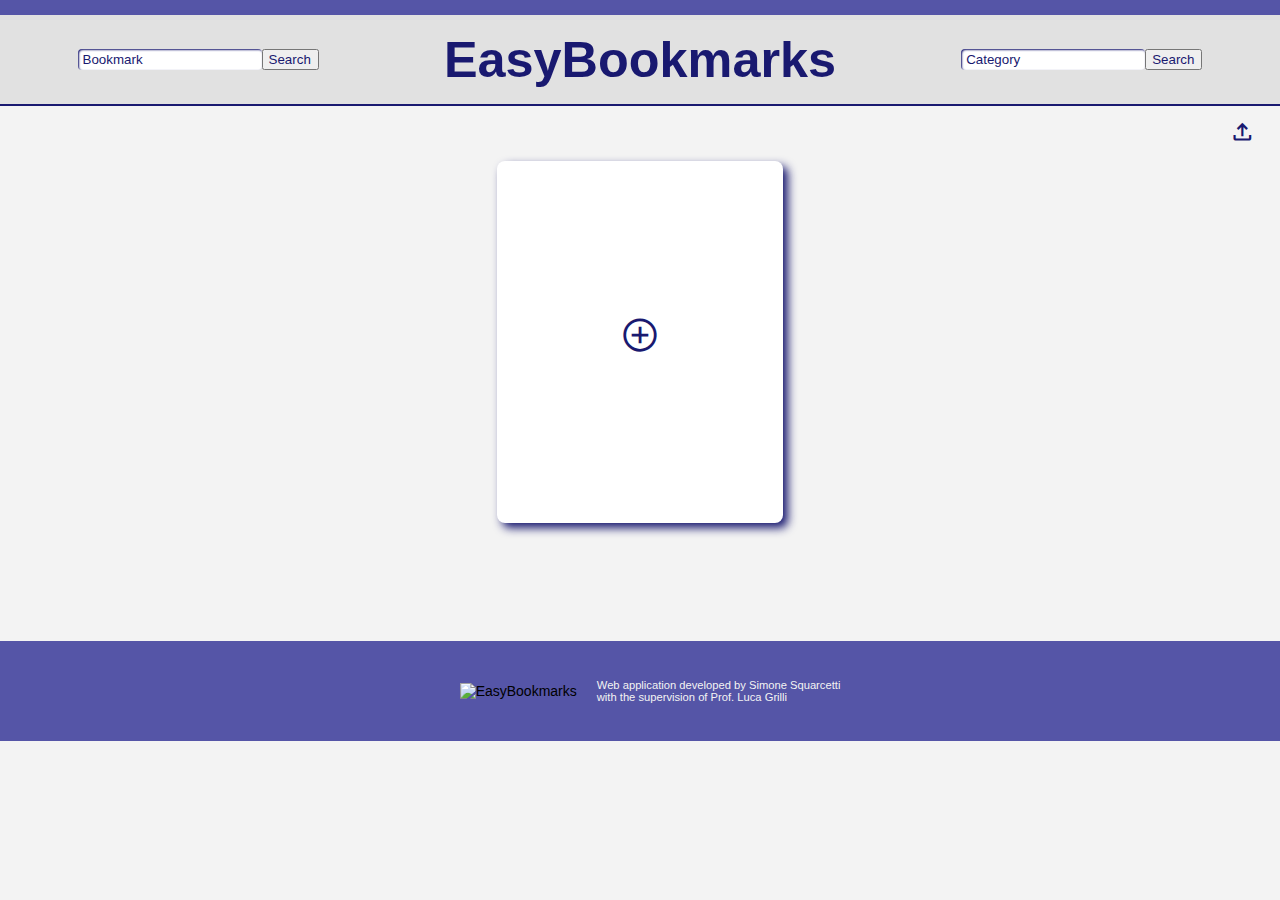
==== commit a10d9e0f: "Final commit" ====
--- a/index.html
+++ b/index.html
@@ -75,8 +75,8 @@
       </div>
     </div>
 
+    <div class="loader"></div>
     
-
     <div id="contentDiv">
       
       <div class="categoryDiv" id="addCategoryDiv">
@@ -111,7 +111,13 @@
       </div>
     </div>
 
-    <script src="script2.js"></script>
+    <script src="./javascript/global_variables.js"></script>    
+    <script src="./javascript/script.js"></script>
+    <script src="./javascript/category_handler.js"></script>   
+    <script src="./javascript/url_handler.js"></script>   
+    <script src="./javascript/search.js"></script>
+    <script src="./javascript/drag_drop.js"></script>
+    <script src="./javascript/import_file.js"></script>   
     <script src="https://cdnjs.cloudflare.com/ajax/libs/pako/2.0.3/pako.min.js"></script>
 
   </body>
--- a/style.css
+++ b/style.css
@@ -1,3 +1,10 @@
+
+.liDiv div label{
+  overflow: hidden;
+  text-overflow: ellipsis;
+  margin: 1% 0 0 5%
+}
+
 body {
   background-color: #f5faff;
   margin: 0;
@@ -5,6 +12,7 @@
   font-family: Verdana, Helvetica, sans-serif;
   font-size:14px;
   background-color: #f3f3f3;
+  overflow-x: hidden;
 }
 
 .loader {
@@ -94,6 +102,7 @@
   display: flex;
   flex-wrap: wrap;
   justify-content: center;
+  min-height: 480px;
 }
 
 .divUrlSub {
@@ -196,6 +205,7 @@
   justify-content: center;
   align-items: center;
   flex-direction: row;
+  padding: 0 10px;
   
 }
 
@@ -230,6 +240,9 @@
   width: 95%;
   color: midnightblue;
 }
+#divDialogWindow div input{
+  width: auto;
+}
 
 .editInput {
   color: midnightblue;
@@ -258,6 +271,7 @@
   display: flex;
   align-items: center;
   justify-content: center;
+  
 }
 
 .buttonDiv {
@@ -330,7 +344,6 @@
   #sbookmarks2 {
     display: flex;
   }
-
   #top {
     display: flex;
     flex-direction: column;
@@ -340,19 +353,17 @@
     width: 100%;
   }
 }
+
 @media screen and (max-width: 500px) {
   #title {
     font-size: 120%;
   }
-
   #search-bar {
     margin-top: 4%;
   }
-
   #importIcon {
     margin-left: 90%;
   }
-
   #search-bar {
     flex-direction: column;
     align-items: center;
@@ -382,20 +393,6 @@
   padding: 10px;
   font-size: 16px;
   margin-bottom: 10px;
-}
-
-#confermaButton {
-  padding: 12px 20px;
-  font-size: 16px;
-  background-color: #4caf50;
-  color: #fff;
-  border: none;
-  border-radius: 5px;
-  cursor: pointer;
-}
-
-#confermaButton:hover {
-  background-color: #45a049;
 }
 
 .icon_img {
